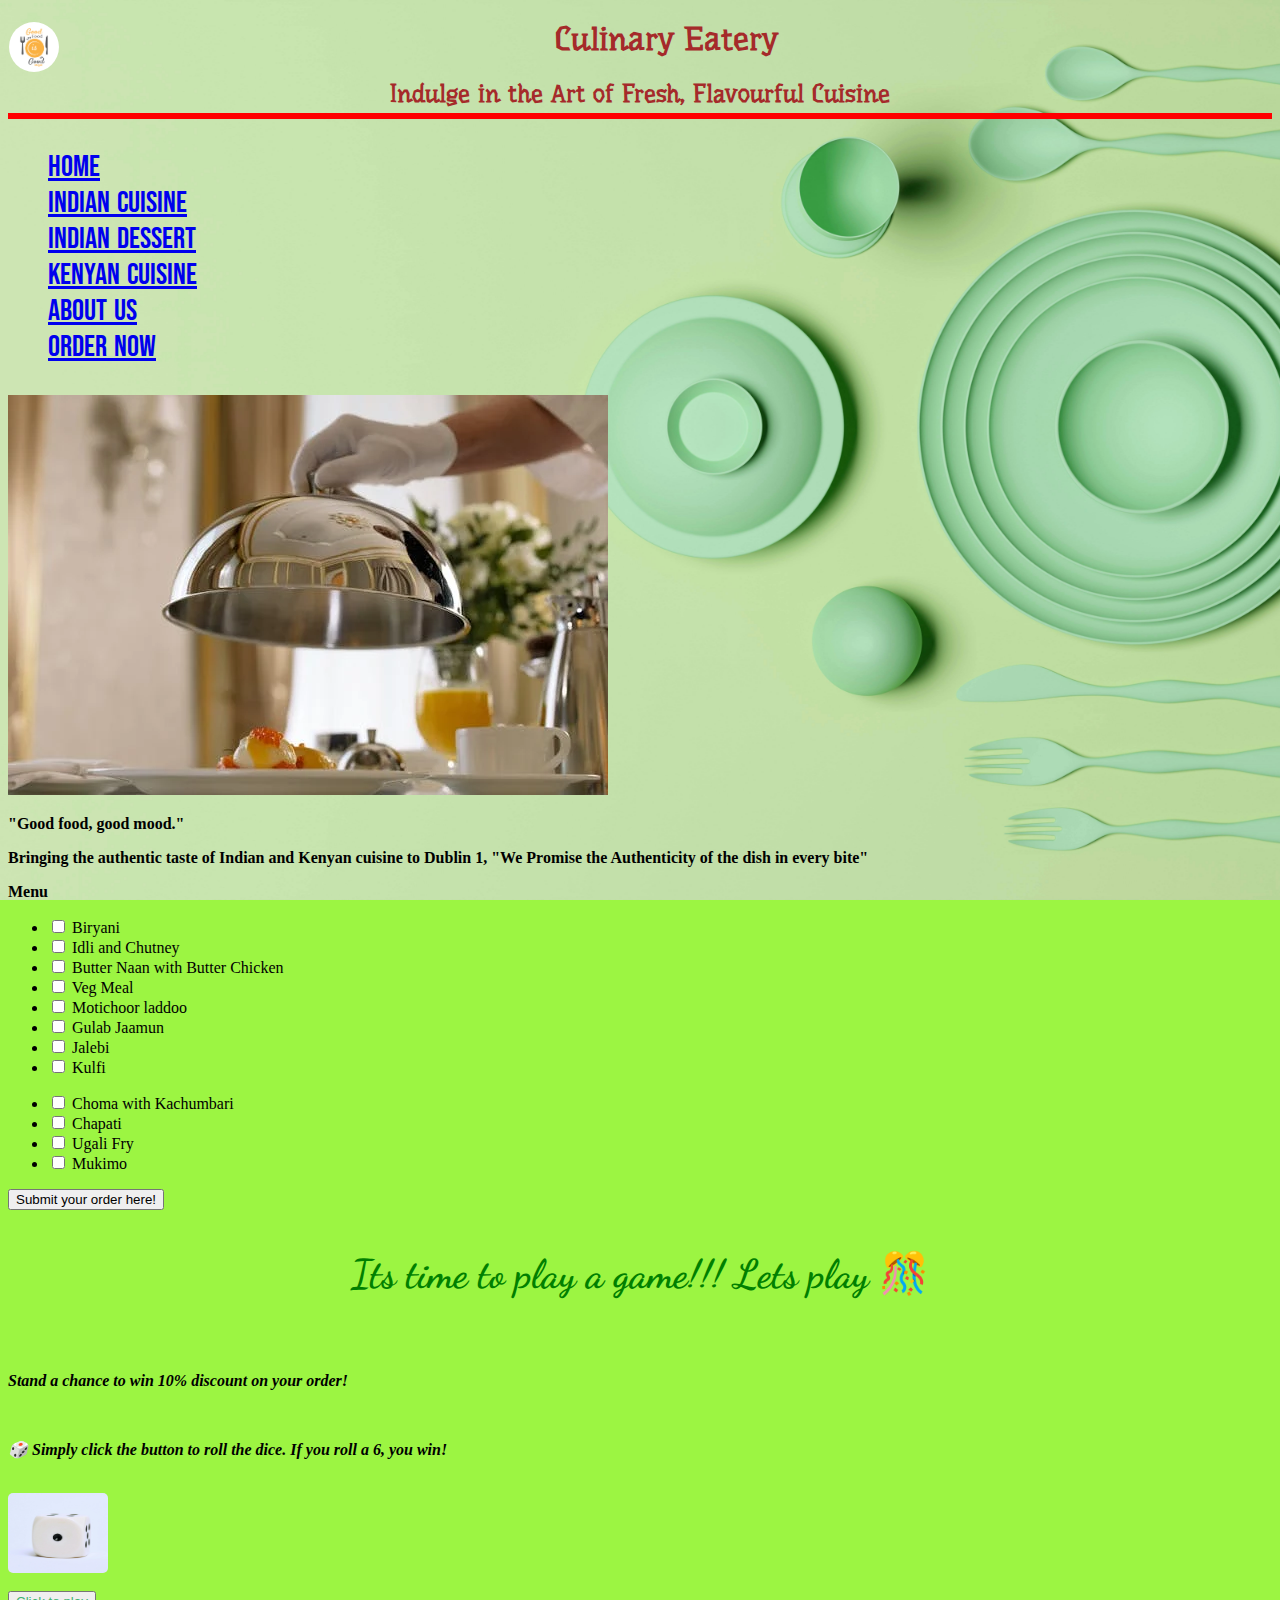
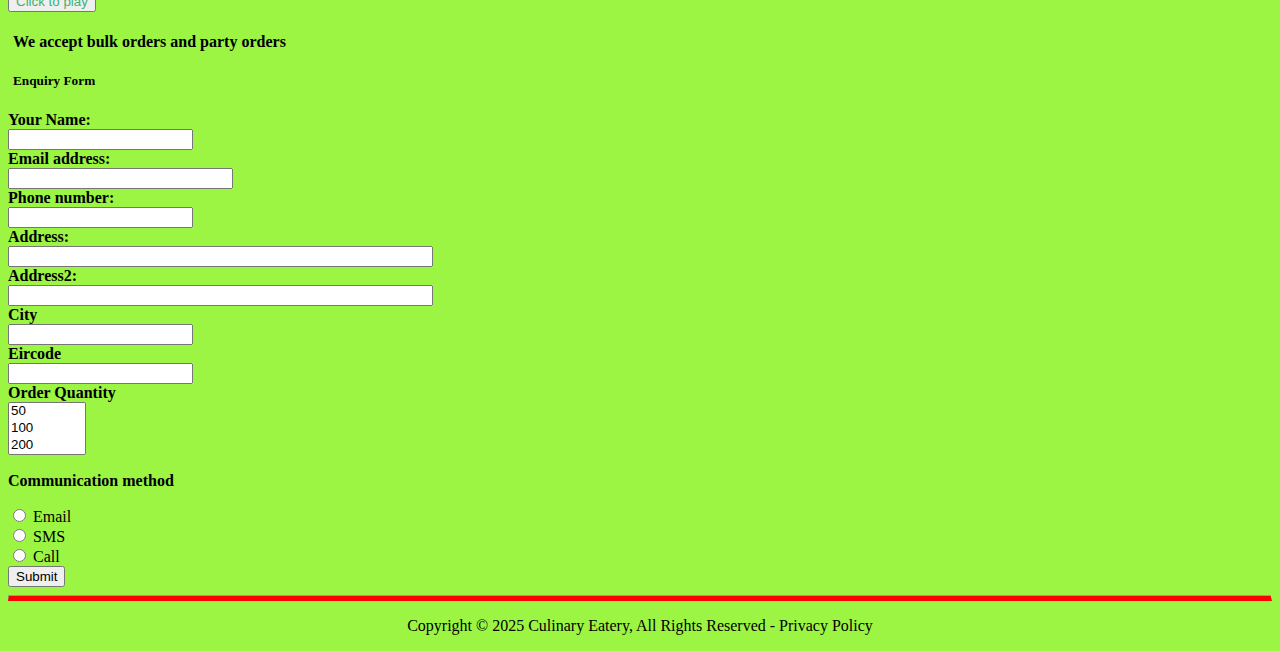
==== index.html @ 7128352f "Add files via upload" ====
<!Doctype HTML>

	<html lang="en">
		<head> 
			<title> Culinary Eatery </title>
			<link href="https://fonts.googleapis.com/css2?family=Underdog&display=swap" rel="stylesheet">
			<link href="https://fonts.googleapis.com/css2?family=Bebas+Neue&display=swap" rel="stylesheet">
			<link href="https://fonts.googleapis.com/css2?family=Dancing+Script:wght@400..700&display=swap" rel="stylesheet">
			<meta charset="UTF-8">
			<link href="https://cdn.jsdelivr.net/npm/bootstrap@5.3.5/dist/css/bootstrap.min.css" rel="stylesheet" integrity="sha384-SgOJa3DmI69IUzQ2PVdRZhwQ+dy64/BUtbMJw1MZ8t5HZApcHrRKUc4W0kG879m7" crossorigin="anonymous">
			<link rel="bootstrap" href="CSS/bootstrap.css">
			<link rel="stylesheet" href="CSS/style.css">
			<link rel="bootstrapbundle" href="JS/bootstrap.bundle.js">
			<meta name="viewport" content="width=device-width, initial-scale=1.0">

		</head>
		<body>

			<div class = "logo">
				<a href="index.html">
					<img src="Images/foodlogo.jpeg" class="img-fluid" alt="logo">
				</a>
				</div>

			<h1> Culinary Eatery </h1>
			<h2> Indulge in the Art of Fresh, Flavourful Cuisine </h2>

			<hr class="CE">

			
			<div class="navigation">
				<nav class="navbar bg-transparent border-bottom border-body" data-bs-theme="transparent">
					<div class="container-fluid">
						<ul class="nav">
							<li class="nav-item">
								<a class="nav-link Home" aria-current="page" href="index.html"> Home </a>    <!--aria makes the navbar accessible-->
							</li>
							<li class="nav-item">
								<a class="nav-link" href="IndianCuisine.html">Indian Cuisine</a>
							</li>
							<li class="nav-item">
								<a class="nav-link" href="IndianDessert.html">Indian Dessert</a>
							</li>
							<li class="nav-item">
								<a class="nav-link" href="KenyaCuisine.html">Kenyan Cuisine</a>
							</li>	
							<li class="nav-item">
								<a class="nav-link" href="AboutUs.html">About Us</a>
							</li>
							<li class="nav-item">
								<a class="nav-link" href="OrderNow.html">Order Now</a>
							</li>
						</ul>
					</div>
				</nav>
			</div>			
			
	<div class="card mb-3" id="homeimg">       <!--- used card method to display image and text -->
		<div class="row g-0">
			<div class="col-md-4">          <!---denotes image took 4 out of 12 space-->
				<img src="Images/homeimage.jpg" class="img-fluid rounded-start" alt="himage">
			</div>
			<div class="col-md-8">      <!---denotes card took 8 out of 12 space-->
				<div class="card-body">
					<p class="card-title"> <b> "Good food, good mood." </b> </p>
					<p class="card-text"> <b> Bringing the authentic taste of Indian and Kenyan cuisine to Dublin 1, "We Promise the Authenticity of the dish in every bite" </b> </p>
				</div>
			</div>				
		</div>
	</div>	

		<div class="col-sm-12">  <!-- took the full 12 space of the page-->
			<p> <b> Menu </b> </p>
		</div>
			<div id="input">
				<div class="Menu">
					<div class="row">
						<div class="col-sm-4">

							<ul>

								<li> <input type="checkbox" id="Biryani" name="Menu" value="Biryani">
									<label for="Biryani"> Biryani </label>
								</li>

								<li> <input type="checkbox" id="IdliandChutney" name="Menu" value="IdliandChutney">
									<label for="IdliandChutney"> Idli and Chutney </label>
								</li>

								<li> <input type="checkbox" id="NaanBC" name="Menu" value="NaanBC">
									<label for="NaanBC"> Butter Naan with Butter Chicken </label>
								</li>

								<li> <input type="checkbox" id="VegMeal" name="Menu" value="VegMeal">
									<label for="VegMeal"> Veg Meal </label><br>
								</li>

								<li> <input type="checkbox" id="Motichoorladdoo" name="Menu" value="Motichoorladdoo">
									<label for="Motichoorladdoo"> Motichoor laddoo </label><br>
								</li>

								<li> <input type="checkbox" id="GulabJaamun" name="Menu" value="GulabJaamun">
									<label for="GulabJaamun"> Gulab Jaamun </label><br>
								</li>

								<li> <input type="checkbox" id="Jalebi" name="Menu" value="Jalebi">
									<label for="Jalebi"> Jalebi </label><br>
								</li>

								<li> <input type="checkbox" id="Kulfi" name="Menu" value="Kulfi">
									<label for="Kulfi"> Kulfi </label><br>
								</li>

							</ul>
						</div> 
					
						<div class="col-sm-8">

							<ul>
								<li> <input type="checkbox" id="k1" name="Menu" value="Kulfi">
									<label for="k1"> Choma with Kachumbari </label><br>
								</li>

								<li> <input type="checkbox" id="k2" name="Menu" value="Kulfi">
									<label for="k2"> Chapati </label><br>
								</li>

								<li> <input type="checkbox" id="k3" name="Menu" value="Kulfi">
									<label for="k3"> Ugali Fry </label><br>
								</li>

								<li> <input type="checkbox" id="k4" name="Menu" value="Kulfi">
									<label for="k4"> Mukimo </label><br>
								</li>

							</ul>			
						</div> 
				
						<div class="col-sm-12" id="submit">
							<button onclick="query()"> Submit your order here! </button> 
						</div> 
					</div> 
				</div> 
			</div> 
			<script>
				function query() {
				const inpObj = document.querySelectorAll("input[name ='Menu']");
					
				let isChecked = false;
				
				inpObj.forEach((input) => {
					if(input.checked){
						isChecked=true;
					}
				});
					
				if(!isChecked){
					alert("Please select atleast one option");
					} else {
						document.getElementById("submit").innerHTML = 'Received your order';
						alert("Received your order");
					}
				}
			</script>

	 
	 <!--Minigame-->	

			<!-- Mini-game section -->
				<div class="container">
					<h3> <b> Its time to play a game!!! Lets play 🎊 </b> </h3> <br>
						<p class="text-center"> <i> <b>Stand a chance to win 10% discount on your order!</b></i></p><br>
						<p class="text-center"><i> <b>🎲 Simply click the button to roll the dice. If you roll a 6, you win!</b> </i></p><br>	
				</div>
			<div class="container">

				<div class="dicegame">
				<!---mx denotes margin (x)horizontal axis, set to automatic-	-->
					<img id="diceImage" class="rounded mx-auto" src="Images/dice1.jpg" alt="dice image"><br> 
					<button id="rollBtn" class="rounded mx-auto" onclick="rollDice()">Click to play</button>
				</div>	
			</div>	
			
			<p id="note" style="display: none;"> Note: You get only one turn.</p>

			<script>
				let hasPlayed = false;   //used boolean to check whether user played or not 
				function rollDice() {
					console.log("function called")
					if (hasPlayed) {
						alert("⚠️ You already played!");
						return;
					}	

					hasPlayed = true;
					document.getElementById("note").style.display = "block";

					const dice = document.getElementById("diceImage");

					// Show rolling animation
					dice.src = "Images/dice.gif";  

					// Simulate rolling
					setTimeout(() => {
						const diceValue = Math.floor(Math.random() * 6) + 1;   //const helps to fix the value for that variable to be constant
						//Image selected as per DV random number $ picks that number, backtick 
						dice.src = `Images/dice${diceValue}.jpg`;  					

						if (diceValue === 6) {
							alert("🎉 Congrats! You rolled a 6 and won 10% discount! 🎁Use code: get10disc");
						} else {
							alert("❌ Oops! You rolled a " + diceValue + ". Better luck next time!");
						}
					}, 2000);
				}
			</script>


	<h4> <b> We accept bulk orders and party orders </b> </h4>
	<h5> <b> Enquiry Form </b> </h5>
		<div id="form-container-fluid">
			<div id="error">
				<form id="form" action="#" class="row g-3">
					<div class="col-md-2">
						<label for="name"> <b>Your Name:</b> </label><br>
						<input type="text" id="name" name="name" minlength="2" maxlength="50"> <br>
					</div>

					<div class="col-md-2">
						<label for="email"> <b>Email address:</b> </label> <br>
						<input type="email" id="email" name="Email" size="25"><br>
					</div>
					<div class="col-md-2">
						<label for="phonenumber"> <b>Phone number:</b> </label> <br>
						<input type="tel" id="phonenumber" name="phone number" pattern="^[0-9]{10}$" maxlength="10"> <br>
					</div>
					<div class="col-md-12">
						<label for="address"> <b>Address:</b> </label><br>
						<input type="text" id="address" name="address"  size="50" placeholder=" "><br>
					</div>
					<div class="col-md-12">
						<label for="address2"> <b>Address2:</b> </label><br>
						<input type="text" id="address2" name="address2" size="50" placeholder=" "><br>
					</div>
					<div class="col-md-2">
						<label for="city"> <b> City </b> </label> <br>
						<input type="text" 	id="city" name="city" > <br>
					</div>
					<div class="col-md-2">
						<label for="eircode"> <b> Eircode </b> </label> <br>
						<input type="text" id="eircode" name="eircode"> <br>
					</div>
						
				
					<div class="col-md-12">
						<label for="Orderquantity"> <b>Order Quantity </b> </label><br>

						<select multiple name = "Orderquantity" id="Orderquantity" size="3">
							<option value="50"> 50 </option>
							<option value="100"> 100 </option>
							<option value="200"> 200 </option>
							<option value="300"> 300 </option>
							<option value="400"> 400 </option>
							<option value="500"> 500 or More </option>

						</select><br>
					</div>
					<div class="col-md-12">
						<!--label for="communicationmethod"> <b>Communication method </b> </label><br-->
						<p> <b>Communication method </b> </p>
						<input type="radio" id="Email" name="communicationmethod" value="Email">
						<label for="Email"> Email </label> <br>

						<input type="radio" id="SMS" name="communicationmethod" value="SMS">
						<label for="SMS"> SMS </label><br>
							
						<input type="radio" id="Call" name="communicationmethod" value="Call">
						<label for="Call"> Call </label> <br>
							
					</div>
							
					<div class="col-md-12">
						<button type="submit"> Submit </button><br>
					</div>	
				</form>
			</div> 
		</div>
		
		   <!--scripting form for the index -->
			<script>
		
				const name = document.getElementById("name");
				const email = document.getElementById("email");
				const phonenumber = document.getElementById("phonenumber");
				const address = document.getElementById("address");
				const address2 = document.getElementById("address2");
				const city = document.getElementById("city");
				const eircode = document.getElementById("eircode");
				const Orderquantity = document.getElementById("Orderquantity");
				const form = document.getElementById("form");
				const errorElement = document.getElementById("error");
		
		//used eventlistener to execute the function upon submit,e for event helps to prevent the default submit, check the if condition and execute alert
		
				form.addEventListener('submit', (e) =>	{      
					if(name.value === '' || name.value == null){
						e.preventDefault();
						alert('Name is required');
						return;
					}
					if(email.value === '' || email.value == null){
						e.preventDefault();
						alert('Please enter valid email');
						return;
					}
					if(phonenumber.value === ''){
						e.preventDefault();
						alert('Please enter a valid Phone number');
						return;
					}
					if(address.value === '' || address.value == null){
						e.preventDefault();
						alert('Please enter a valid address');
						return;
					}
					if(address2.value === '' || address2.value == null){
						e.preventDefault();
						alert('Please enter a valid address');
						return;
					}
					if(city.value === '' || city.value == null){
						e.preventDefault();
						alert('Please enter a valid city name');
						return;
					}
					if(eircode.value === '' || eircode.value == null){
						e.preventDefault();
						alert('Please enter a valid city name');
						return;
					}
					if(Orderquantity.selectedOptions.length === 0){
						e.preventDefault();
						alert('Please select at least one Order Quantity option');
						return;
					} 
					
					const commSelect = document.querySelector('input[name="communicationmethod"]:checked');
					if(!commSelect){
						e.preventDefault();
						alert('Please select at least one option');
						return;
					}
			
					<!--- if all fields filled --->
					alert("Thank you for your enquiry!");
				});
		
			</script>



	<hr class="CEbottom">



	<script src="https://cdn.jsdelivr.net/npm/bootstrap@5.3.5/dist/js/bootstrap.bundle.min.js" integrity="sha384-k6d4wzSIapyDyv1kpU366/PK5hCdSbCRGRCMv+eplOQJWyd1fbcAu9OCUj5zNLiq" crossorigin="anonymous"></script>

	<footer>
	<p> Copyright &copy; 2025 Culinary Eatery, All Rights Reserved - Privacy Policy </p>
	</footer>

	</body>
	</html>
---- CSS/style.css ----
h1,h2{color:brown;font-family:Underdog,system-ui;text-align:center}.nav,.navbar,h1,h2{text-align:center}.IC,.ID,.navbar{justify-content:center}.nav,figure{word-spacing:5px}#homeimg,.dicegame img,.nav,figcaption{background-color:transparent}.nav,figcaption,h6{color:#000}body{background-image:url("../Images/B3.jpeg");background-size:cover;background-position:center;background-repeat:no-repeat;background-color:#9cf542;background-attachment:fixed}.logo img{border-radius:50%;float:left;height:50px;margin:1px;width:50px}h2{margin-bottom:5px}hr.CE{border:3px solid red;margin-top:0}.nav{font-family:"Bebas Neue",sans-serif;font-weight:400}.nav-item{word-spacing:2px;display:flex;gap:50px}.navbar{font-size:30px}#homeimg{border:none}.container h3{color:green;font-family:"Dancing Script",cursive;font-size:40px}.dicegame img{align-items:center;justify-content:center;border-radius:5px;height:80px;width:100px;bottom:20px;display:block}.dicegame button{color:#3cb371;display:block;bottom:20px}.dicegame button:hover{background-color:#ad68bd}h4,h5{text-align:left;padding-left:5px}.image-itemG,.wheel-containerG,figcaption,figure,footer,h3{text-align:center}.IC,.ID{display:flex;margin-bottom:10%;padding:20px}.d1 img,.d2 img,.d3 img,.d4 img,.food1 img,.food2 img,.food3 img,.food4 img{display:block;width:100%;max-width:250px;height:350px;object-fit:cover;border-radius:10px;margin:auto;cursor:pointer}figure{padding:4px;margin:auto;width:360px;justify-content:center}figcaption{width:100%;font-style:italic;padding:2px}ul.one li{border-right:1px;width:100%;justify-items:center;padding:30px}.captionG{margin-top:16px;font-size:16px;color:#fc03d7;font-family:Audiowide,sans-serif}.image-itemG{margin-bottom:30px}.image-itemG img{max-width:100%;height:250px;cursor:pointer;border-radius:8px;margin:10px;width:100%;object-fit:cover;position:relative;overflow:hidden}.description-boxG{display:none;margin-top:10px}.wheel-containerG{margin-top:30px;display:flex;justify-content:flex-start;align-items:center}.wheelG{width:100px;height:100px;border-radius:50%;border:5px solid #000;background:conic-gradient(#ff5733 0deg 45deg,#33ff57 45deg 90deg,#3357ff 90deg 135deg,#ff33a1 135deg 180deg,gold 180deg 225deg,#8a2be2 225deg 270deg,#ff8c00 270deg 315deg,#00ced1 315deg 360deg);position:relative;display:flex;justify-content:center;align-items:center;padding:20px;transition:transform 4s ease-out}.arrowG{position:absolute;top:50%;left:50%;transform:translate(-50%,-50%) rotate(90deg);font-size:30px;color:#000;z-index:10}#ButtonG{margin-top:20px;padding:10px 20px;background-color:#007bff;color:#fff;border:none;font-size:16px;cursor:pointer}#ButtonG:hover{background-color:#0056b3}#resultG{margin-top:20px;font-size:18px;font-weight:700}.custom-borderG{border:4px solid #4c4c52;padding:30px;border-radius:10px;background-color:#fcda9a;box-shadow:2px 2px 12px rgba(0,0,0,.1)}.errorG{color:red;font-size:.9em}.CEbottom{border-bottom:5px solid red}
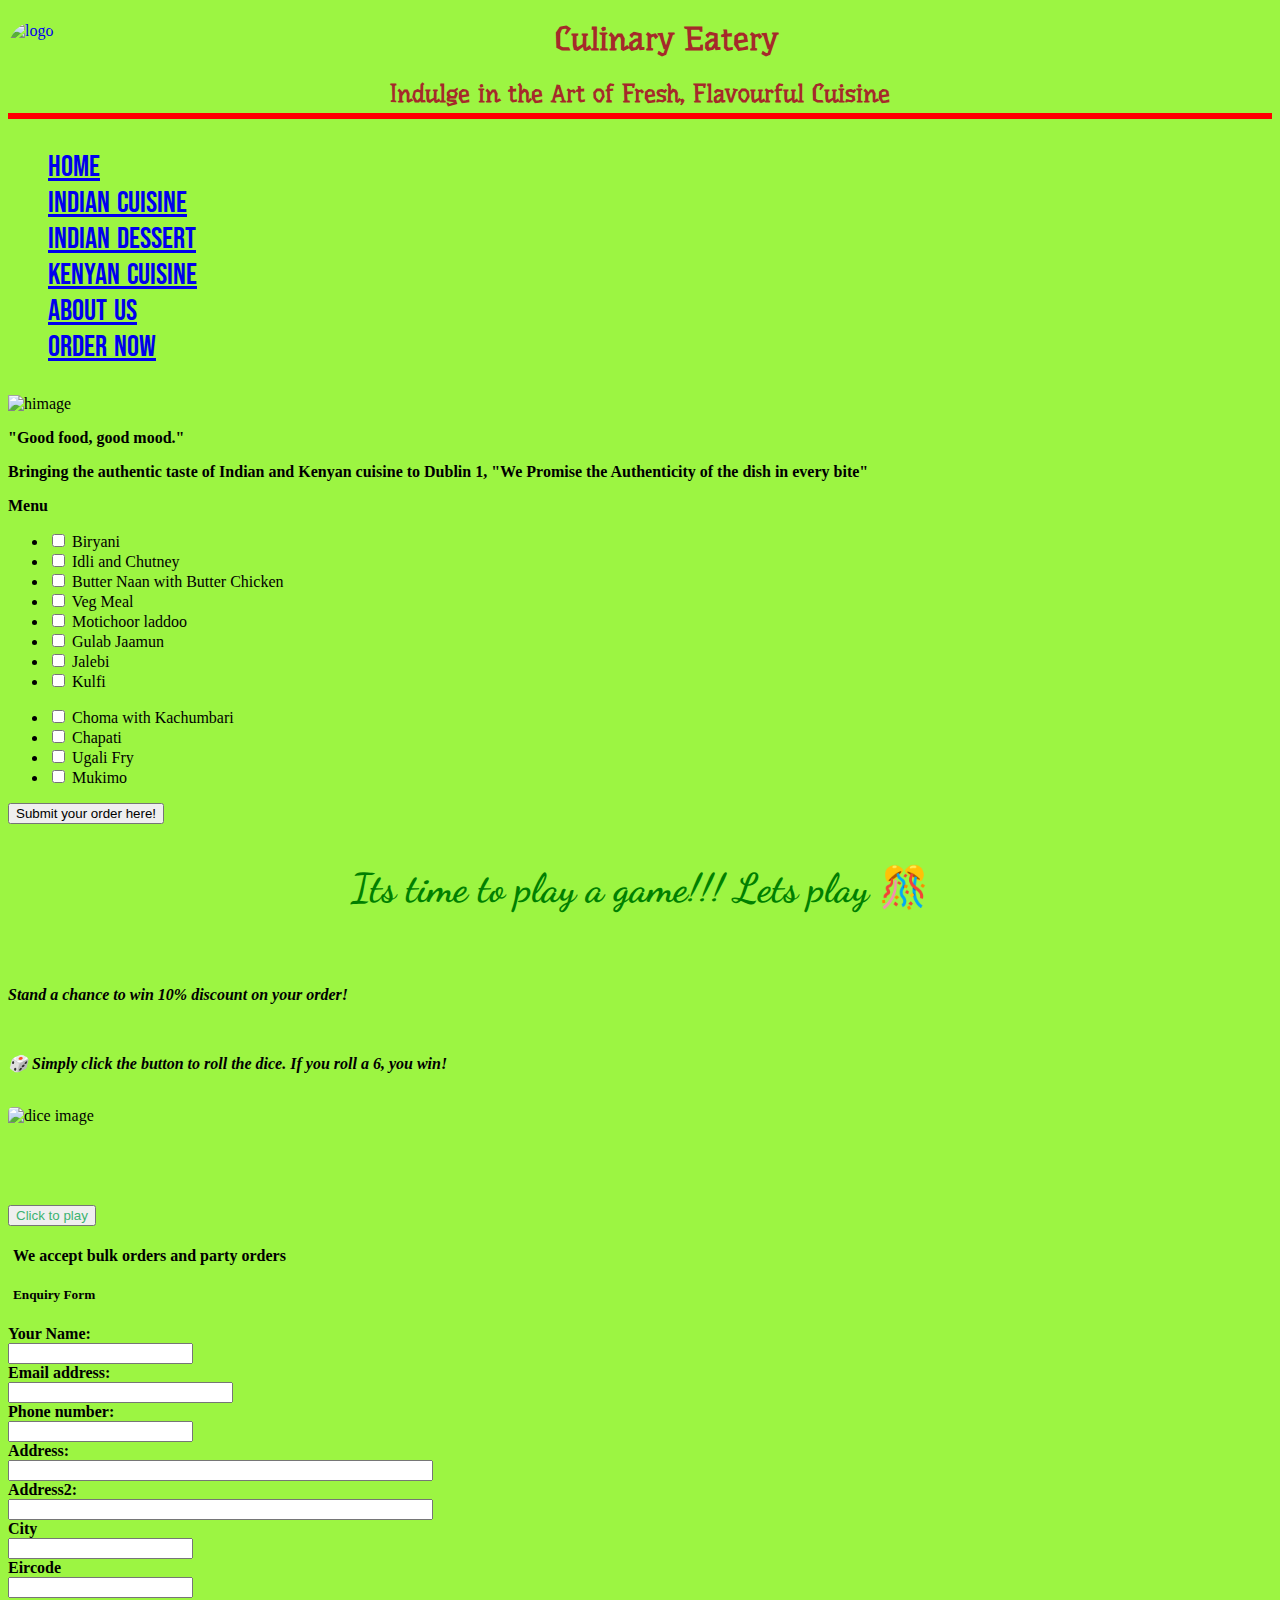
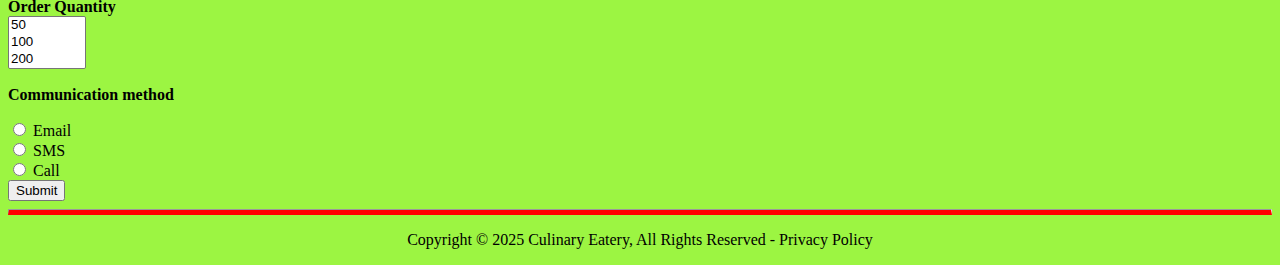
==== commit 540eea25: "Add files via upload" ====
--- a/index.html
+++ b/index.html
@@ -7,6 +7,8 @@
 			<link href="https://fonts.googleapis.com/css2?family=Bebas+Neue&display=swap" rel="stylesheet">
 			<link href="https://fonts.googleapis.com/css2?family=Dancing+Script:wght@400..700&display=swap" rel="stylesheet">
 			<meta charset="UTF-8">
+			<meta name='description' content="aauthentic Indian, kenyan cuisine, biryani, veg meal, naan butter chicken, ugali, choma">
+			<meta name='keywords' content="Indian food and kenyan food, dessert, authentic, ingredient, biryani,chicken,beef, veg">
 			<link href="https://cdn.jsdelivr.net/npm/bootstrap@5.3.5/dist/css/bootstrap.min.css" rel="stylesheet" integrity="sha384-SgOJa3DmI69IUzQ2PVdRZhwQ+dy64/BUtbMJw1MZ8t5HZApcHrRKUc4W0kG879m7" crossorigin="anonymous">
 			<link rel="bootstrap" href="CSS/bootstrap.css">
 			<link rel="stylesheet" href="CSS/style.css">
@@ -18,7 +20,7 @@
 
 			<div class = "logo">
 				<a href="index.html">
-					<img src="Images/foodlogo.jpeg" class="img-fluid" alt="logo">
+					<img src="Images/foodlogo-min.jpeg" class="img-fluid" alt="logo">
 				</a>
 				</div>
 
@@ -58,7 +60,7 @@
 	<div class="card mb-3" id="homeimg">       <!--- used card method to display image and text -->
 		<div class="row g-0">
 			<div class="col-md-4">          <!---denotes image took 4 out of 12 space-->
-				<img src="Images/homeimage.jpg" class="img-fluid rounded-start" alt="himage">
+				<img src="Images/homeimage-min.jpg" class="img-fluid rounded-start" alt="himage">
 			</div>
 			<div class="col-md-8">      <!---denotes card took 8 out of 12 space-->
 				<div class="card-body">
@@ -176,7 +178,7 @@
 
 				<div class="dicegame">
 				<!---mx denotes margin (x)horizontal axis, set to automatic-	-->
-					<img id="diceImage" class="rounded mx-auto" src="Images/dice1.jpg" alt="dice image"><br> 
+					<img id="diceImage" class="rounded mx-auto" src="Images/dice1-min.jpg" alt="dice image"><br> 
 					<button id="rollBtn" class="rounded mx-auto" onclick="rollDice()">Click to play</button>
 				</div>	
 			</div>	
@@ -198,19 +200,19 @@
 					const dice = document.getElementById("diceImage");
 
 					// Show rolling animation
-					dice.src = "Images/dice.gif";  
+					dice.src = "Images/dice-min.gif";  
 
 					// Simulate rolling
 					setTimeout(() => {
 						const diceValue = Math.floor(Math.random() * 6) + 1;   //const helps to fix the value for that variable to be constant
 						//Image selected as per DV random number $ picks that number, backtick 
-						dice.src = `Images/dice${diceValue}.jpg`;  					
+						dice.src = `Images/dice${diceValue}-min.jpg`;  					
 
 						if (diceValue === 6) {
 							alert("🎉 Congrats! You rolled a 6 and won 10% discount! 🎁Use code: get10disc");
 						} else {
 							alert("❌ Oops! You rolled a " + diceValue + ". Better luck next time!");
-						}
+							}
 					}, 2000);
 				}
 			</script>
@@ -335,7 +337,7 @@
 					}
 					if(eircode.value === '' || eircode.value == null){
 						e.preventDefault();
-						alert('Please enter a valid city name');
+						alert('Please enter a valid eircode name');
 						return;
 					}
 					if(Orderquantity.selectedOptions.length === 0){
--- a/CSS/style.css
+++ b/CSS/style.css
@@ -1 +1 @@
-h1,h2{color:brown;font-family:Underdog,system-ui;text-align:center}.nav,.navbar,h1,h2{text-align:center}.IC,.ID,.navbar{justify-content:center}.nav,figure{word-spacing:5px}#homeimg,.dicegame img,.nav,figcaption{background-color:transparent}.nav,figcaption,h6{color:#000}body{background-image:url("../Images/B3.jpeg");background-size:cover;background-position:center;background-repeat:no-repeat;background-color:#9cf542;background-attachment:fixed}.logo img{border-radius:50%;float:left;height:50px;margin:1px;width:50px}h2{margin-bottom:5px}hr.CE{border:3px solid red;margin-top:0}.nav{font-family:"Bebas Neue",sans-serif;font-weight:400}.nav-item{word-spacing:2px;display:flex;gap:50px}.navbar{font-size:30px}#homeimg{border:none}.container h3{color:green;font-family:"Dancing Script",cursive;font-size:40px}.dicegame img{align-items:center;justify-content:center;border-radius:5px;height:80px;width:100px;bottom:20px;display:block}.dicegame button{color:#3cb371;display:block;bottom:20px}.dicegame button:hover{background-color:#ad68bd}h4,h5{text-align:left;padding-left:5px}.image-itemG,.wheel-containerG,figcaption,figure,footer,h3{text-align:center}.IC,.ID{display:flex;margin-bottom:10%;padding:20px}.d1 img,.d2 img,.d3 img,.d4 img,.food1 img,.food2 img,.food3 img,.food4 img{display:block;width:100%;max-width:250px;height:350px;object-fit:cover;border-radius:10px;margin:auto;cursor:pointer}figure{padding:4px;margin:auto;width:360px;justify-content:center}figcaption{width:100%;font-style:italic;padding:2px}ul.one li{border-right:1px;width:100%;justify-items:center;padding:30px}.captionG{margin-top:16px;font-size:16px;color:#fc03d7;font-family:Audiowide,sans-serif}.image-itemG{margin-bottom:30px}.image-itemG img{max-width:100%;height:250px;cursor:pointer;border-radius:8px;margin:10px;width:100%;object-fit:cover;position:relative;overflow:hidden}.description-boxG{display:none;margin-top:10px}.wheel-containerG{margin-top:30px;display:flex;justify-content:flex-start;align-items:center}.wheelG{width:100px;height:100px;border-radius:50%;border:5px solid #000;background:conic-gradient(#ff5733 0deg 45deg,#33ff57 45deg 90deg,#3357ff 90deg 135deg,#ff33a1 135deg 180deg,gold 180deg 225deg,#8a2be2 225deg 270deg,#ff8c00 270deg 315deg,#00ced1 315deg 360deg);position:relative;display:flex;justify-content:center;align-items:center;padding:20px;transition:transform 4s ease-out}.arrowG{position:absolute;top:50%;left:50%;transform:translate(-50%,-50%) rotate(90deg);font-size:30px;color:#000;z-index:10}#ButtonG{margin-top:20px;padding:10px 20px;background-color:#007bff;color:#fff;border:none;font-size:16px;cursor:pointer}#ButtonG:hover{background-color:#0056b3}#resultG{margin-top:20px;font-size:18px;font-weight:700}.custom-borderG{border:4px solid #4c4c52;padding:30px;border-radius:10px;background-color:#fcda9a;box-shadow:2px 2px 12px rgba(0,0,0,.1)}.errorG{color:red;font-size:.9em}.CEbottom{border-bottom:5px solid red}+h1,h2{color:brown;font-family:Underdog,system-ui;text-align:center}.nav,.navbar,h1,h2{text-align:center}.IC,.ID,.navbar{justify-content:center}.nav,figure{word-spacing:5px}#homeimg,.dicegame img,.nav,figcaption{background-color:transparent}.nav,figcaption,h6{color:#000}body{background-image:url("../Images/B3-min.jpeg");background-size:cover;background-position:center;background-repeat:no-repeat;background-color:#9cf542;background-attachment:fixed}.logo img{border-radius:50%;float:left;height:50px;margin:1px;width:50px}h2{margin-bottom:5px}hr.CE{border:3px solid red;margin-top:0}.nav{font-family:"Bebas Neue",sans-serif;font-weight:400}.nav-item{word-spacing:2px;display:flex;gap:50px}.navbar{font-size:30px}#homeimg{border:none}.container h3{color:green;font-family:"Dancing Script",cursive;font-size:40px}.dicegame img{align-items:center;justify-content:center;border-radius:5px;height:80px;width:100px;bottom:20px;display:block}.dicegame button{color:#3cb371;display:block;bottom:20px}.dicegame button:hover{background-color:#ad68bd}h4,h5{text-align:left;padding-left:5px}.image-itemG,.wheel-containerG,figcaption,figure,footer,h3{text-align:center}.IC,.ID{display:flex;margin-bottom:10%;padding:20px}.d1 img,.d2 img,.d3 img,.d4 img,.food1 img,.food2 img,.food3 img,.food4 img{display:block;width:100%;max-width:250px;height:350px;object-fit:cover;border-radius:10px;margin:auto;cursor:pointer}figure{padding:4px;margin:auto;width:360px;justify-content:center}figcaption{width:100%;font-style:italic;padding:2px}ul.one li{border-right:1px;width:100%;justify-items:center;padding:30px}.captionG{margin-top:16px;font-size:16px;color:#fc03d7;font-family:Audiowide,sans-serif}.image-itemG{margin-bottom:30px}.image-itemG img{max-width:100%;height:250px;cursor:pointer;border-radius:8px;margin:10px;width:100%;object-fit:cover;position:relative;overflow:hidden}.description-boxG{display:none;margin-top:10px}.wheel-containerG{margin-top:30px;display:flex;justify-content:flex-start;align-items:center}.wheelG{width:100px;height:100px;border-radius:50%;border:5px solid #000;background:conic-gradient(#ff5733 0deg 45deg,#33ff57 45deg 90deg,#3357ff 90deg 135deg,#ff33a1 135deg 180deg,gold 180deg 225deg,#8a2be2 225deg 270deg,#ff8c00 270deg 315deg,#00ced1 315deg 360deg);position:relative;display:flex;justify-content:center;align-items:center;padding:20px;transition:transform 4s ease-out}.arrowG{position:absolute;top:50%;left:50%;transform:translate(-50%,-50%) rotate(90deg);font-size:30px;color:#000;z-index:10}#ButtonG{margin-top:20px;padding:10px 20px;background-color:#007bff;color:#fff;border:none;font-size:16px;cursor:pointer}#ButtonG:hover{background-color:#0056b3}#resultG{margin-top:20px;font-size:18px;font-weight:700}.custom-borderG{border:4px solid #4c4c52;padding:30px;border-radius:10px;background-color:#fcda9a;box-shadow:2px 2px 12px rgba(0,0,0,.1)}.errorG{color:red;font-size:.9em}.CEbottom{border-bottom:5px solid red}
